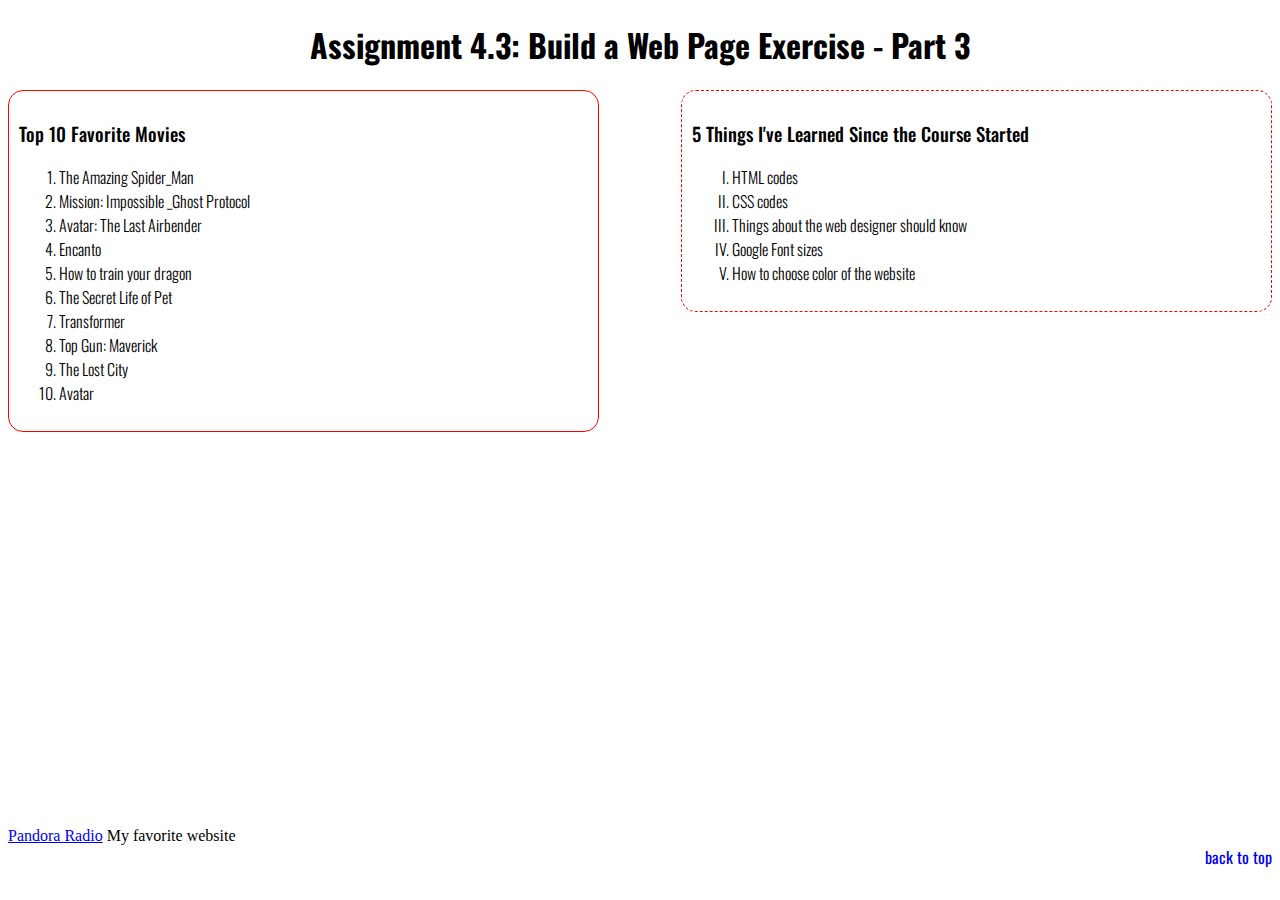
==== Module_4/mnanmoo_EX3.html @ 4d684a3a "Add files via upload" ====
<!DOCTYPE html>
<html lang="en">
    <head>
        <title>CSD 340 Web Development with HTML and CSS</title>

        <!-- external CSS stylesheet -->
        <link rel="stylesheet" type="text/css" href="mnanmoo_EX3.css">

        <!-- Google fonts for Oswald -->
        <link href="https://fonts.googleapis.com/css2?family=Oswald:wght@300;400;500;700&display=swap" rel="stylesheet">
        
    </head>
<body>

    <div id="container">

        <h1 id="page-title">Assignment 4.3: Build a Web Page Exercise - Part 3</h1>

        <div id="movie-list">
            <h3>Top 10 Favorite Movies</h3>

            <ol>
                <li>The Amazing Spider_Man</li>
                <li>Mission: Impossible _Ghost Protocol</li>
                <li>Avatar: The Last Airbender</li>
                <li>Encanto</li>
                <li>How to train your dragon</li>
                <li>The Secret Life of Pet</li>
                <li>Transformer</li>
                <li>Top Gun: Maverick</li>
                <li>The Lost City</li>
                <li>Avatar</li>
            </ol>
        </div>

        <div id="things-learned">
            <h3>5 Things I've Learned Since the Course Started</h3>

            <ul id="roman">
                <li>HTML codes</li>
                <li>CSS codes</li>
                <li>Things about the web designer should know</li>
                <li>Google Font sizes</li>
                <li>How to choose color of the website</li>
            </ul>
        </div>

        <div id="footer">
                
            <a href="https://www.pandora.com/" target="_blank">Pandora Radio</a>


                My favorite website
            </a>

            <br />

            <a href="#container" id="back-to-top">back to top</a>
        </div>

    </div>

</body>
</html>
---- Module_4/mnanmoo_EX3.css ----
#page-title {
    text-align: center;
    font-family: 'Oswald', Verdana, Arial, sans-serif;
}

#movie-list {
    width: 45%;
    float: left;
    font-family: 'Oswald', Verdana, Arial, sans-serif;
    font-weight: 300;
    border: 1px solid red;
    border-radius: 15px;
    padding: 10px;
}

#things-learned {
    width: 45%;
    float: right;
    font-family: 'Oswald', Verdana, Arial, sans-serif;
    font-weight: 300;
    border: 1px dashed red;
    border-radius: 15px;
    padding: 10px;
}

#roman {
    list-style-type: upper-roman;
}

#footer {
    margin-top: 60%;
    width: 100%;
}

#back-to-top {
    float: right;
    margin-bottom: 20px;
}

h3 {
    font-weight: 500;
}

#favorite-url, #back-to-top {
    font-family: 'Oswald', Verdana, Arial, sans-serif;
    text-decoration: none;
}

#favorite-url:hover, #back-to-top:hover {
    text-decoration: underline;
}
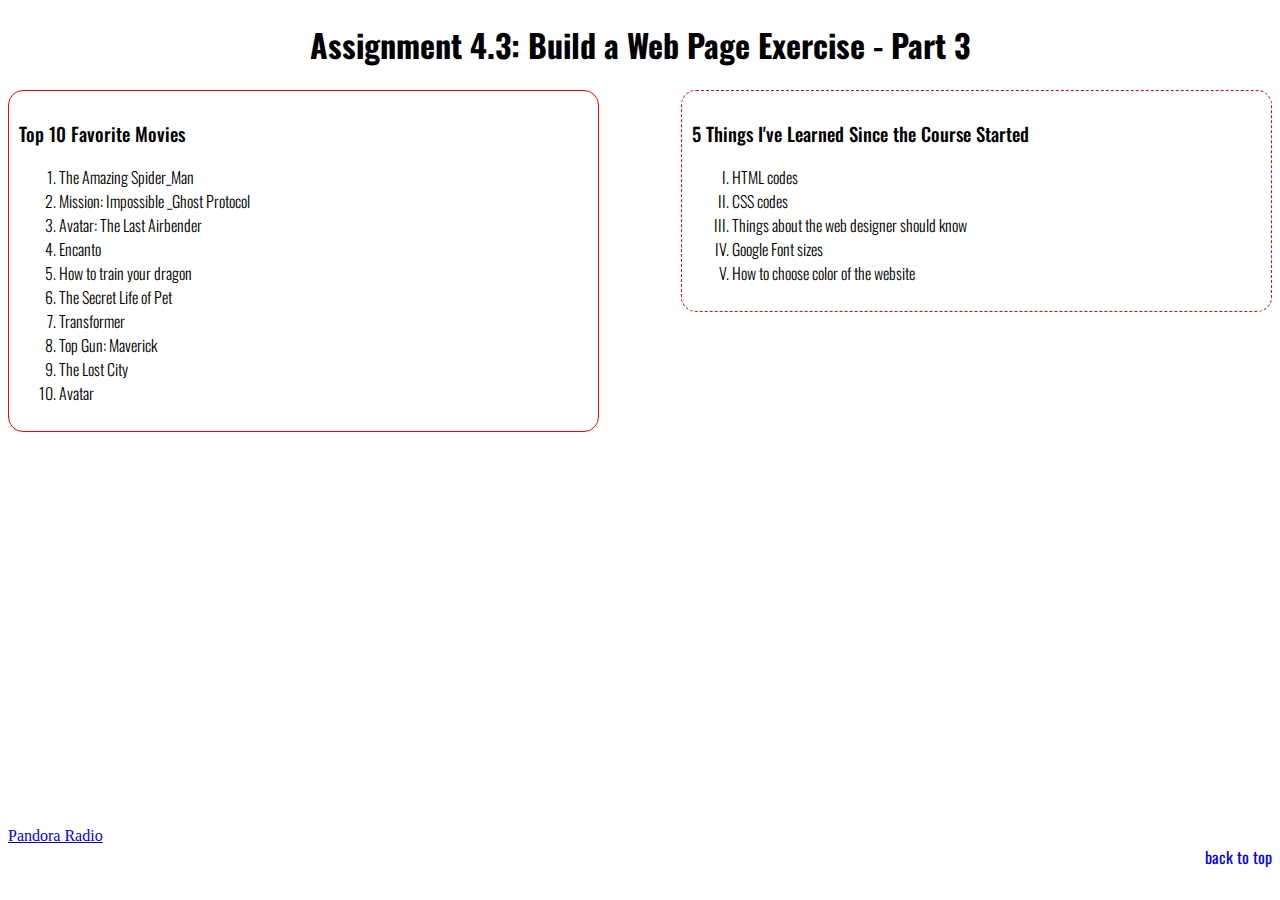
==== commit 449c4199: "Update mnanmoo_EX3.html" ====
--- a/Module_4/mnanmoo_EX3.html
+++ b/Module_4/mnanmoo_EX3.html
@@ -50,7 +50,7 @@
             <a href="https://www.pandora.com/" target="_blank">Pandora Radio</a>
 
 
-                My favorite website
+                
             </a>
 
             <br />
@@ -61,4 +61,4 @@
     </div>
 
 </body>
-</html>+</html>
